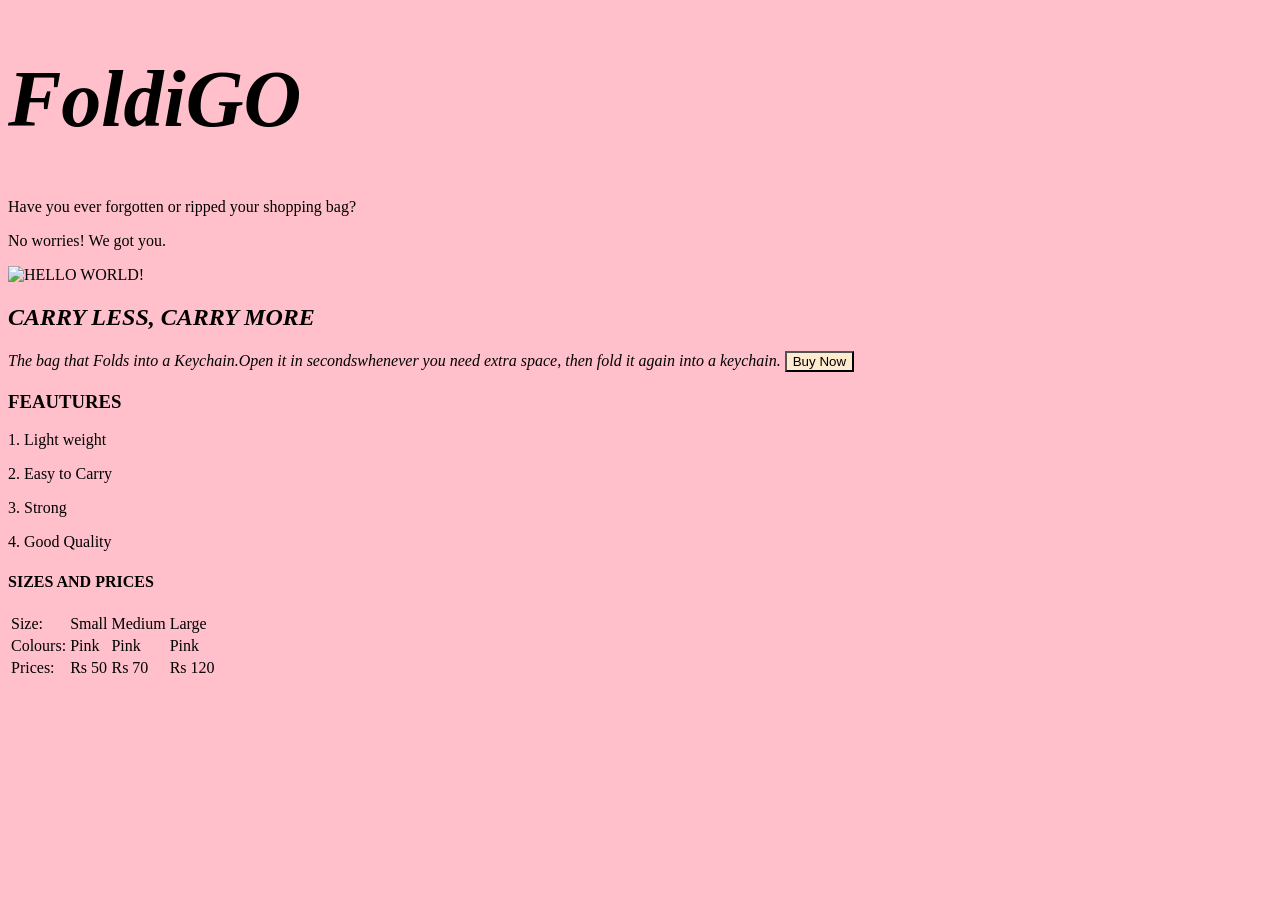
==== index.html @ 95eb56e5 "Added Lab 11 all the three files here." ====
<!-- Huma Yaseen -->
<!-- 26i-3222 -->
<!-- SE A -->


<!DOCTYPE html>
<html lang="en">
<head>
    <meta charset="UTF-8">
    <meta name="viewport" content="width=device-width, initial-scale=1.0">
    <title>FoldiGo</title>
    <link rel="stylesheet" href="style.css">
</head>

<body>
    <h1>FoldiGO</h1>
    <p>Have you ever forgotten or ripped your shopping bag?</p>
    <p>No worries! We got you.</p>
    <img src="images.jpg" alt="HELLO WORLD!" width="250">
    <h2>CARRY LESS, CARRY MORE</CARRY></h2>
    <p1>The bag that Folds into a Keychain.Open it in secondswhenever you need extra space, then fold it again into a keychain.</p1>
<button onclick="hi()">Buy Now</button>

<h3>FEAUTURES</h3>
<p>1. Light weight</p>
<p>2. Easy to Carry</p>
<p>3. Strong</p>
<p>4. Good Quality</p>
<h4>SIZES AND PRICES</h4>
    <table>

<tr>
    <td> Size: </td>
   <td>  Small   </td>
   <td>  Medium  </td>
   <td>  Large   </td>
</tr>
<tr>
<td>Colours:</td>
<td>Pink</td>
<td>Pink</td>
<td>Pink</td>
</tr>
<tr>
    <td>Prices:</td>
    <td>Rs 50</td>
    <td>Rs 70</td>
    <td>Rs 120</td>
</tr>

</table>
<script>
    function hi(){
        alert('Bought')
        console.log("Hello, But it Now")
    }
</script>
</body>
</html>
---- style.css ----
body{
background-color: pink;
}
h2{

font-style: oblique;
}
h1{
    font-style: oblique;
    font-size: 500%;
}
p1
{
    font-style: oblique;
}
button
{
    background-color: blanchedalmond;
}
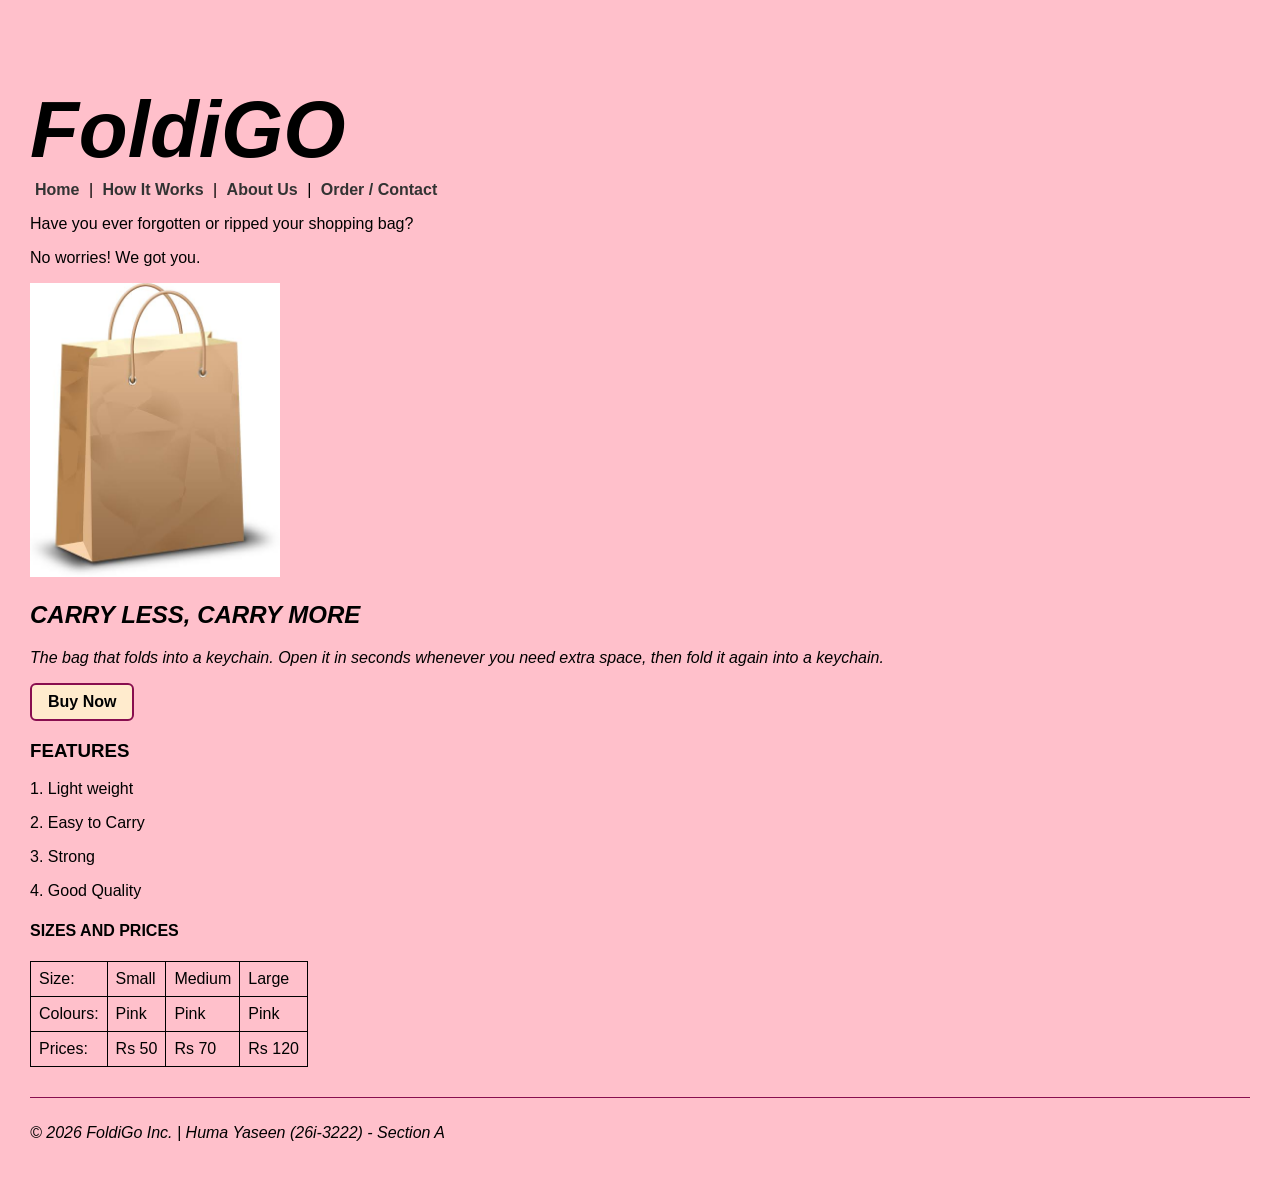
==== commit 904d5f99: "cahnges" ====
--- a/index.html
+++ b/index.html
@@ -1,59 +1,73 @@
 <!-- Huma Yaseen -->
 <!-- 26i-3222 -->
 <!-- SE A -->
-
 
 <!DOCTYPE html>
 <html lang="en">
 <head>
     <meta charset="UTF-8">
     <meta name="viewport" content="width=device-width, initial-scale=1.0">
-    <title>FoldiGo</title>
+    <title>FoldiGo - Home</title>
     <link rel="stylesheet" href="style.css">
 </head>
 
-<body>
-    <h1>FoldiGO</h1>
-    <p>Have you ever forgotten or ripped your shopping bag?</p>
-    <p>No worries! We got you.</p>
-    <img src="images.jpg" alt="HELLO WORLD!" width="250">
-    <h2>CARRY LESS, CARRY MORE</CARRY></h2>
-    <p1>The bag that Folds into a Keychain.Open it in secondswhenever you need extra space, then fold it again into a keychain.</p1>
-<button onclick="hi()">Buy Now</button>
+<body style="background-color: pink;">
+    <header>
+        <h1>FoldiGO</h1>
+        <nav>
+            <a href="index.html">Home</a> | 
+            <a href="how-it-works.html">How It Works</a> | 
+            <a href="about.html">About Us</a> | 
+            <a href="contact.html">Order / Contact</a>
+        </nav>
+    </header>
 
-<h3>FEAUTURES</h3>
-<p>1. Light weight</p>
-<p>2. Easy to Carry</p>
-<p>3. Strong</p>
-<p>4. Good Quality</p>
-<h4>SIZES AND PRICES</h4>
-    <table>
+    <main>
+        <p>Have you ever forgotten or ripped your shopping bag?</p>
+        <p>No worries! We got you.</p>
+        <img src="bag.jpg" alt="FoldiGo Bag" width="250">
+        <h2>CARRY LESS, CARRY MORE</h2>
+        <p class="oblique-text">The bag that folds into a keychain. Open it in seconds whenever you need extra space, then fold it again into a keychain.</p>
+        <button onclick="hi()">Buy Now</button>
 
-<tr>
-    <td> Size: </td>
-   <td>  Small   </td>
-   <td>  Medium  </td>
-   <td>  Large   </td>
-</tr>
-<tr>
-<td>Colours:</td>
-<td>Pink</td>
-<td>Pink</td>
-<td>Pink</td>
-</tr>
-<tr>
-    <td>Prices:</td>
-    <td>Rs 50</td>
-    <td>Rs 70</td>
-    <td>Rs 120</td>
-</tr>
+        <h3>FEATURES</h3>
+        <p>1. Light weight</p>
+        <p>2. Easy to Carry</p>
+        <p>3. Strong</p>
+        <p>4. Good Quality</p>
 
-</table>
-<script>
-    function hi(){
-        alert('Bought')
-        console.log("Hello, But it Now")
-    }
-</script>
+        <h4>SIZES AND PRICES</h4>
+        <table>
+            <tr>
+                <td>Size:</td>
+                <td>Small</td>
+                <td>Medium</td>
+                <td>Large</td>
+            </tr>
+            <tr>
+                <td>Colours:</td>
+                <td>Pink</td>
+                <td>Pink</td>
+                <td>Pink</td>
+            </tr>
+            <tr>
+                <td>Prices:</td>
+                <td>Rs 50</td>
+                <td>Rs 70</td>
+                <td>Rs 120</td>
+            </tr>
+        </table>
+    </main>
+
+    <footer>
+        <p>&copy; 2026 FoldiGo Inc. | Huma Yaseen (26i-3222) - Section A</p>
+    </footer>
+
+    <script>
+        function hi(){
+            alert('Bought! Thank you for ordering FoldiGo.');
+            console.log("Hello, Buy It Now clicked!");
+        }
+    </script>
 </body>
 </html>
--- a/style.css
+++ b/style.css
@@ -1,19 +1,58 @@
-body{
-background-color: pink;
+body {
+    background-color: pink !important;
+    font-family: Arial, sans-serif;
+    margin: 20px;
+    padding: 10px;
 }
-h2{
 
-font-style: oblique;
-}
-h1{
+h1 {
     font-style: oblique;
     font-size: 500%;
+    margin-bottom: 5px;
 }
-p1
-{
+
+h2 {
     font-style: oblique;
 }
-button
-{
+
+p1, .oblique-text {
+    font-style: oblique;
+}
+
+nav a {
+    color: #333;
+    font-weight: bold;
+    text-decoration: none;
+    margin: 0 5px;
+}
+
+nav a:hover {
+    color: #880e4f;
+}
+
+button {
     background-color: blanchedalmond;
+    border: 2px solid #880e4f;
+    padding: 8px 16px;
+    font-size: 1rem;
+    font-weight: bold;
+    cursor: pointer;
+    border-radius: 6px;
+}
+
+button:hover {
+    background-color: #ffe0b2;
+}
+
+table, td, th {
+    border: 1px solid black;
+    border-collapse: collapse;
+    padding: 8px;
+}
+
+footer {
+    margin-top: 30px;
+    border-top: 1px solid #880e4f;
+    padding-top: 10px;
+    font-style: oblique;
 }
